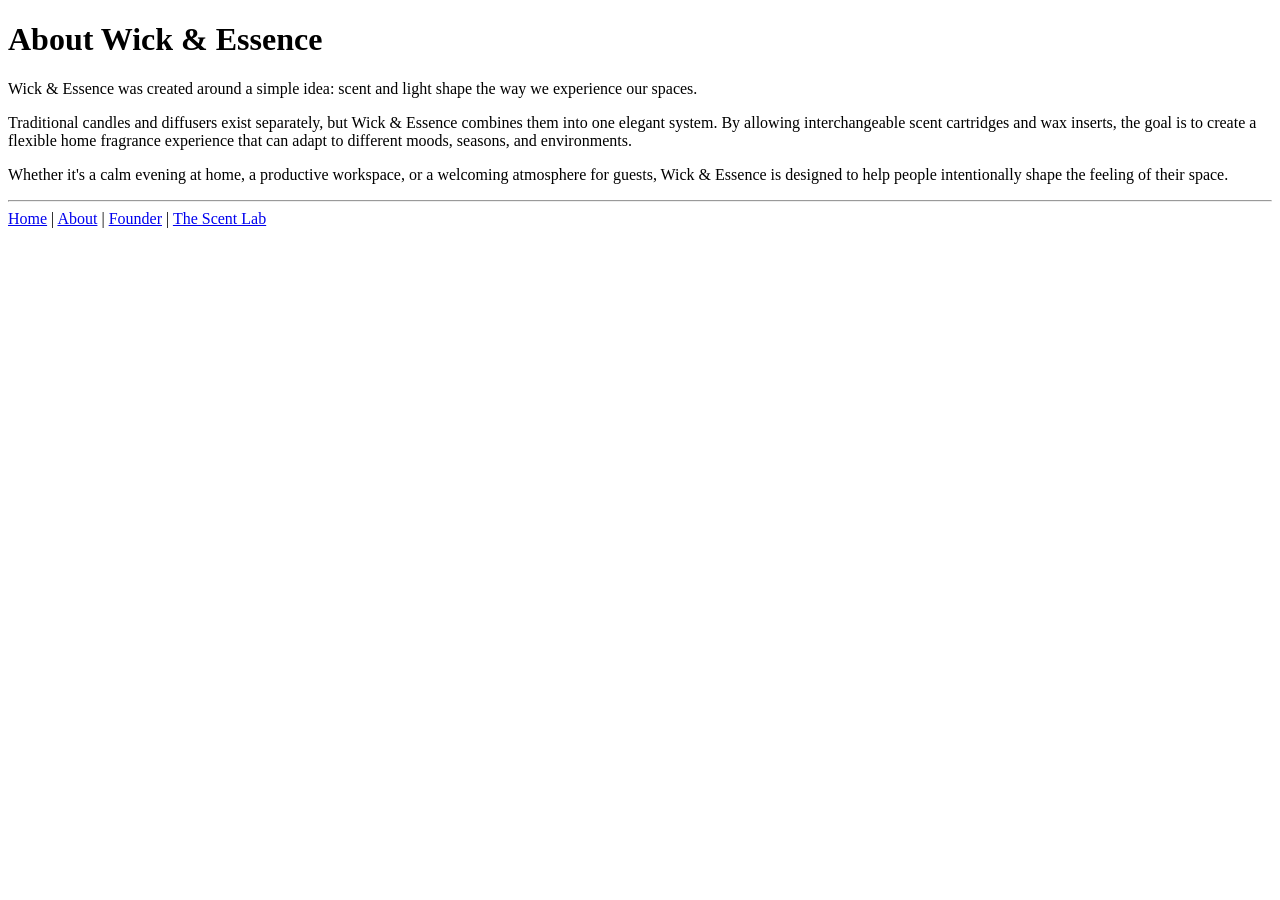
==== about.html @ e6028b5c "Create about.html" ====
<!DOCTYPE html>
<html>
<head>
<title>About Wick & Essence</title>
</head>

<body>

<h1>About Wick & Essence</h1>

<p>
Wick & Essence was created around a simple idea: scent and light shape the way we experience our spaces.
</p>

<p>
Traditional candles and diffusers exist separately, but Wick & Essence combines them into one elegant system. 
By allowing interchangeable scent cartridges and wax inserts, the goal is to create a flexible home fragrance 
experience that can adapt to different moods, seasons, and environments.
</p>

<p>
Whether it's a calm evening at home, a productive workspace, or a welcoming atmosphere for guests, 
Wick & Essence is designed to help people intentionally shape the feeling of their space.
</p>

<hr>

<nav>
<a href="index.html">Home</a> |
<a href="about.html">About</a> |
<a href="resume.html">Founder</a> |
<a href="scratch.html">The Scent Lab</a>
</nav>

</body>
</html>
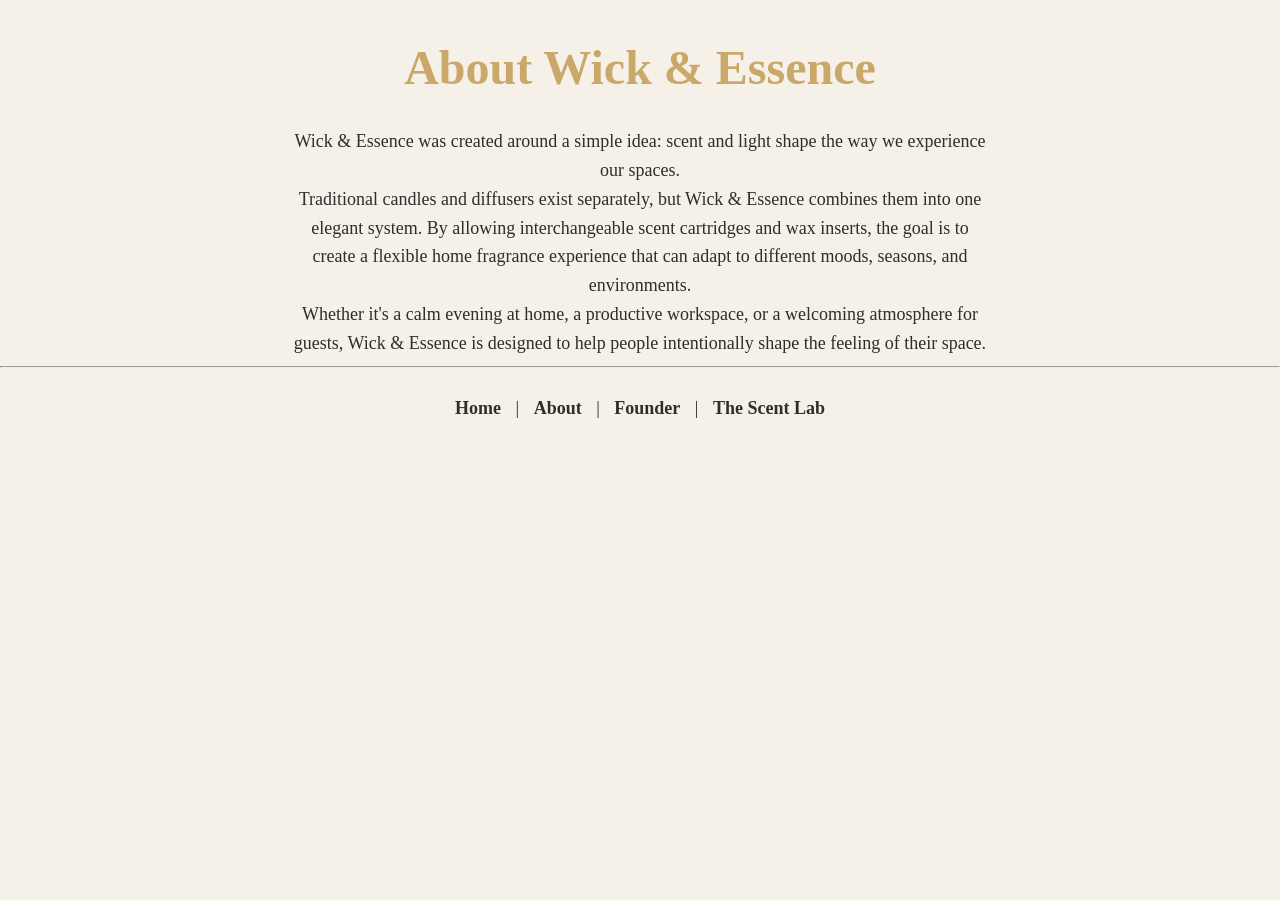
==== commit 3874446d: "Update about.html" ====
--- a/about.html
+++ b/about.html
@@ -2,6 +2,7 @@
 <html>
 <head>
 <title>About Wick & Essence</title>
+<link rel="stylesheet" href="styles.css">
 </head>
 
 <body>
--- a/styles.css
+++ b/styles.css
@@ -0,0 +1,36 @@
+body{
+background-color:#F5F1E8;
+font-family:Georgia, serif;
+color:#2E2E2E;
+text-align:center;
+margin:0;
+}
+
+h1{
+color:#C9A86A;
+font-size:48px;
+margin-top:40px;
+}
+
+nav{
+margin-top:30px;
+font-size:18px;
+}
+
+a{
+text-decoration:none;
+color:#2E2E2E;
+margin:0 10px;
+font-weight:bold;
+}
+
+a:hover{
+color:#C9A86A;
+}
+
+p{
+max-width:700px;
+margin:auto;
+line-height:1.6;
+font-size:18px;
+}
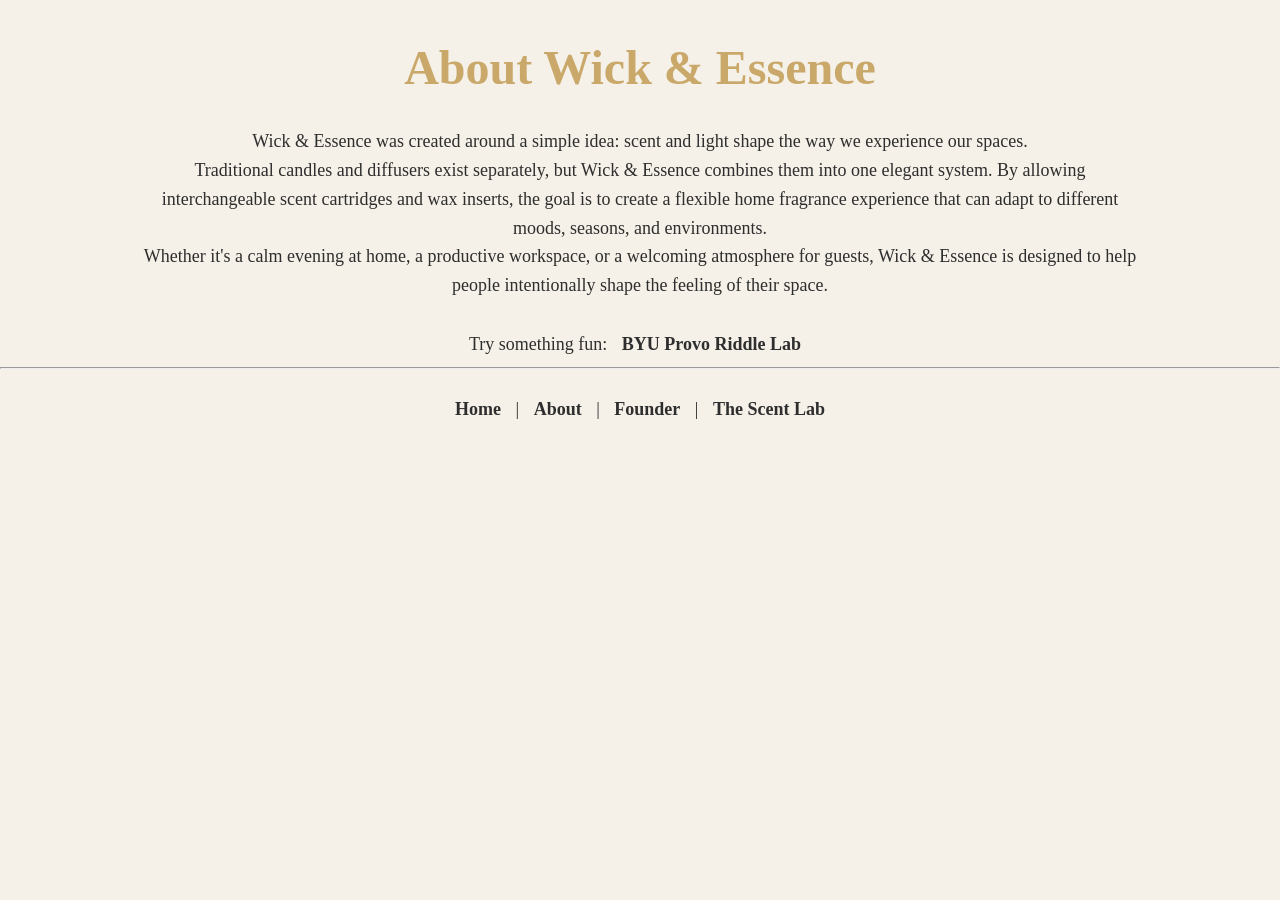
==== commit 6d235323: "Update about.html" ====
--- a/about.html
+++ b/about.html
@@ -23,7 +23,9 @@
 Whether it's a calm evening at home, a productive workspace, or a welcoming atmosphere for guests, 
 Wick & Essence is designed to help people intentionally shape the feeling of their space.
 </p>
-
+<p style="margin-top:30px;">
+  Try something fun: <a href="webapp.html">BYU Provo Riddle Lab</a>
+</p>
 <hr>
 
 <nav>
--- a/styles.css
+++ b/styles.css
@@ -29,8 +29,30 @@
 }
 
 p{
-max-width:700px;
+max-width:1000px;
 margin:auto;
 line-height:1.6;
 font-size:18px;
 }
+.hero {
+    position: relative;
+    text-align: center;
+    margin-bottom: 40px;
+}
+
+.hero img {
+    width: 100%;
+    max-height: 500px;
+    object-fit: cover;
+    border-radius: 8px;
+}
+
+.hero-text h1 {
+    margin: 0;
+    font-size: 36px;
+}
+
+.hero-text p {
+    margin-top: 8px;
+    font-size: 18px;
+}
